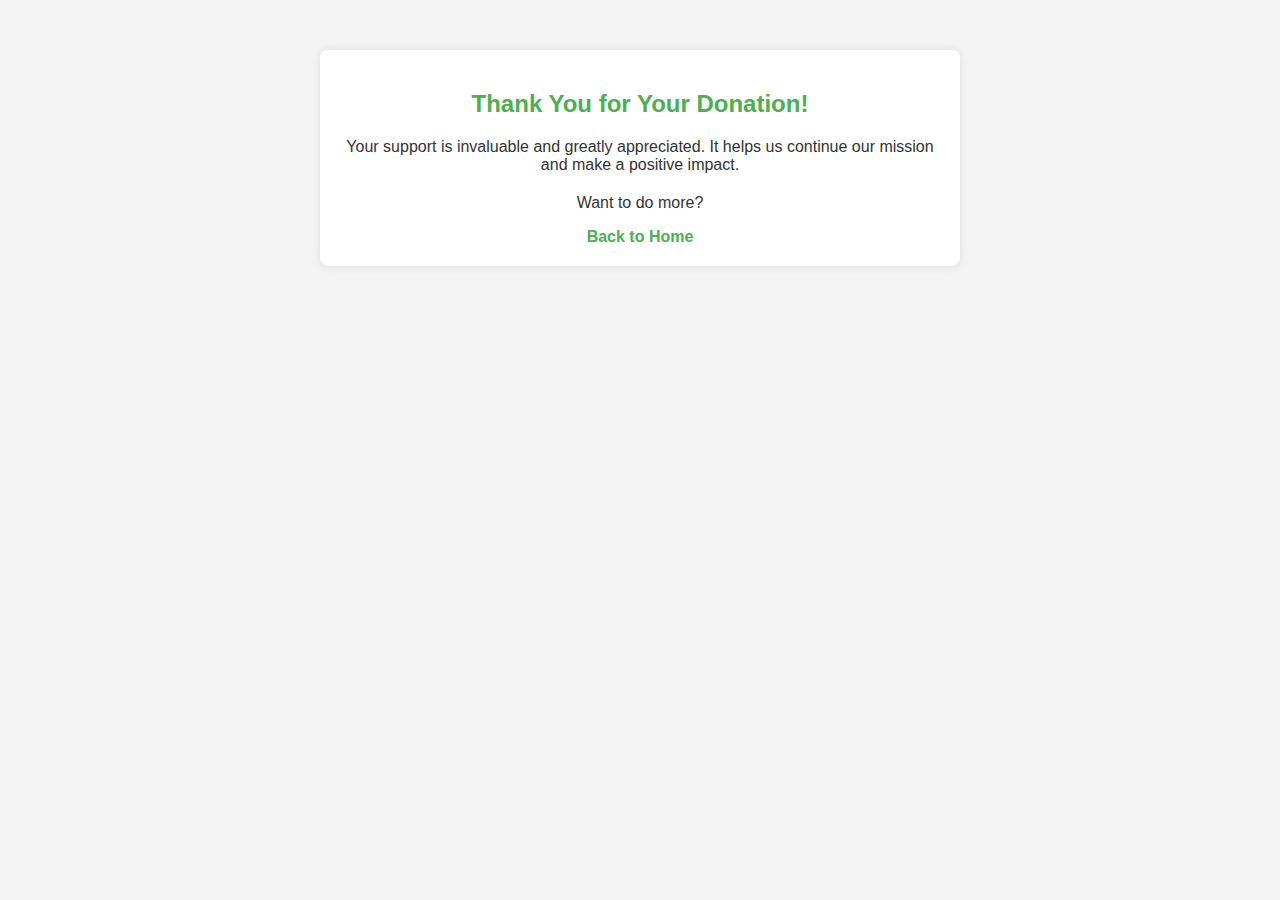
==== Process_donation.html @ 744bf69b "Add files via upload" ====
<!DOCTYPE html>
<html lang="en">
<head>
    <meta charset="UTF-8">
    <meta name="viewport" content="width=device-width, initial-scale=1.0">
    <title>Thank You for Your Donation</title>
    <style>
        body {
            font-family: Arial, sans-serif;
            margin: 20px;
            background-color: #f4f4f4;
        }
        .thank-you-container {
            max-width: 600px;
            margin: 0 auto;
            background-color: #fff;
            padding: 20px;
            border-radius: 8px;
            box-shadow: 0 0 10px rgba(0, 0, 0, 0.1);
            margin-top: 50px;
            text-align: center;
        }
        h2 {
            color: #4CAF50;
        }
        p {
            color: #333;
        }
        .back-to-home {
            margin-top: 20px;
        }
        .back-to-home a {
            text-decoration: none;
            color: #4CAF50;
            font-weight: bold;
        }
        .back-to-home a:hover {
            text-decoration: underline;
        }
    </style>
</head>
<body>

    <div class="thank-you-container">
        <h2>Thank You for Your Donation!</h2>
        <p>Your support is invaluable and greatly appreciated. It helps us continue our mission and make a positive impact. </p>

        <div class="back-to-home">
            <p>Want to do more?</p>
            <a href="index.html">Back to Home</a>
        </div>
    </div>

</body>
</html>
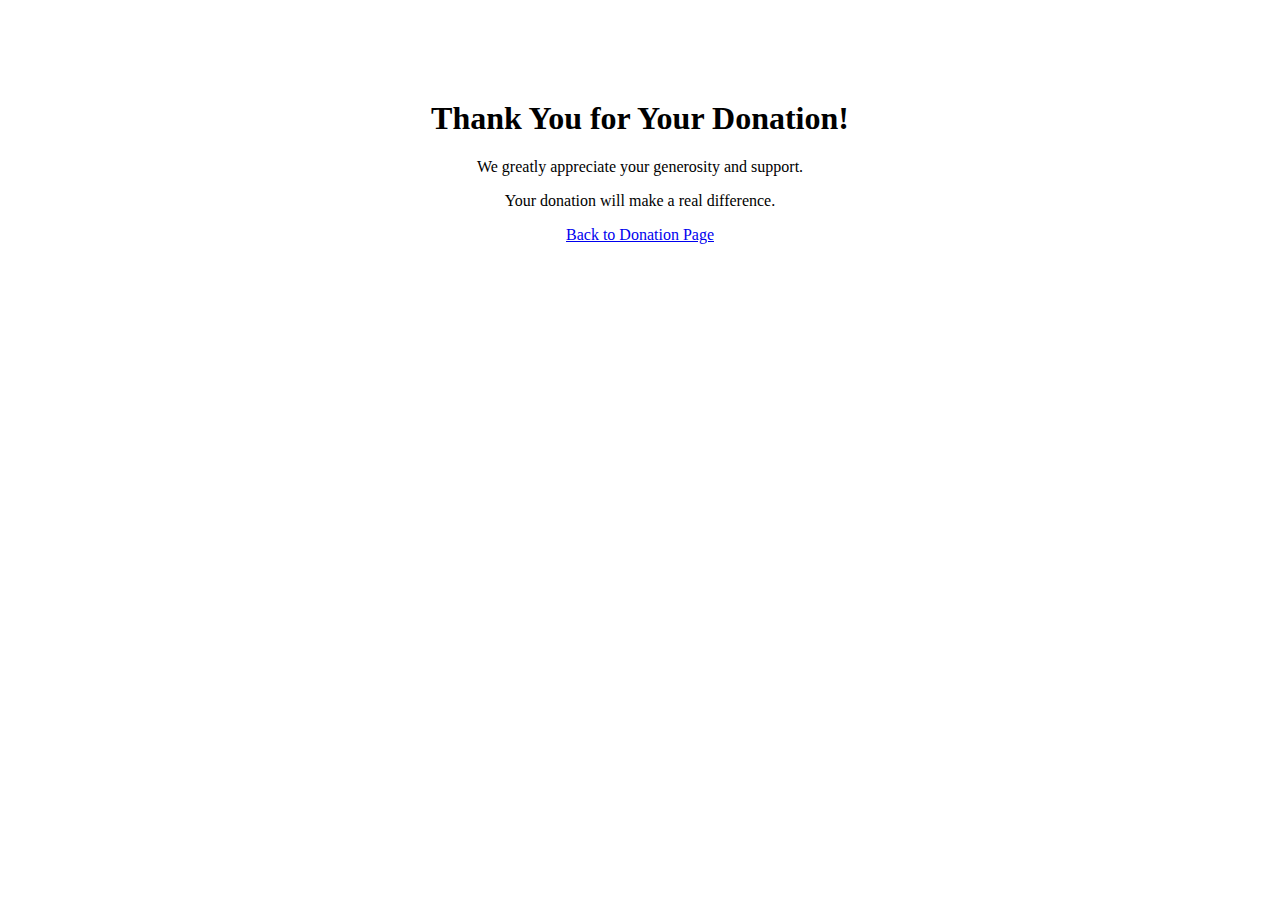
==== commit 18e3b350: "Update Process_donation.html" ====
--- a/Process_donation.html
+++ b/Process_donation.html
@@ -4,52 +4,13 @@
     <meta charset="UTF-8">
     <meta name="viewport" content="width=device-width, initial-scale=1.0">
     <title>Thank You for Your Donation</title>
-    <style>
-        body {
-            font-family: Arial, sans-serif;
-            margin: 20px;
-            background-color: #f4f4f4;
-        }
-        .thank-you-container {
-            max-width: 600px;
-            margin: 0 auto;
-            background-color: #fff;
-            padding: 20px;
-            border-radius: 8px;
-            box-shadow: 0 0 10px rgba(0, 0, 0, 0.1);
-            margin-top: 50px;
-            text-align: center;
-        }
-        h2 {
-            color: #4CAF50;
-        }
-        p {
-            color: #333;
-        }
-        .back-to-home {
-            margin-top: 20px;
-        }
-        .back-to-home a {
-            text-decoration: none;
-            color: #4CAF50;
-            font-weight: bold;
-        }
-        .back-to-home a:hover {
-            text-decoration: underline;
-        }
-    </style>
 </head>
 <body>
-
-    <div class="thank-you-container">
-        <h2>Thank You for Your Donation!</h2>
-        <p>Your support is invaluable and greatly appreciated. It helps us continue our mission and make a positive impact. </p>
-
-        <div class="back-to-home">
-            <p>Want to do more?</p>
-            <a href="index.html">Back to Home</a>
-        </div>
+    <div style="text-align: center; margin-top: 100px;">
+        <h1>Thank You for Your Donation!</h1>
+        <p>We greatly appreciate your generosity and support.</p>
+        <p>Your donation will make a real difference.</p>
+        <p><a href="https://yufeng24.github.io/process_donation.php">Back to Donation Page</a></p>
     </div>
-
 </body>
-</html>+</html>
